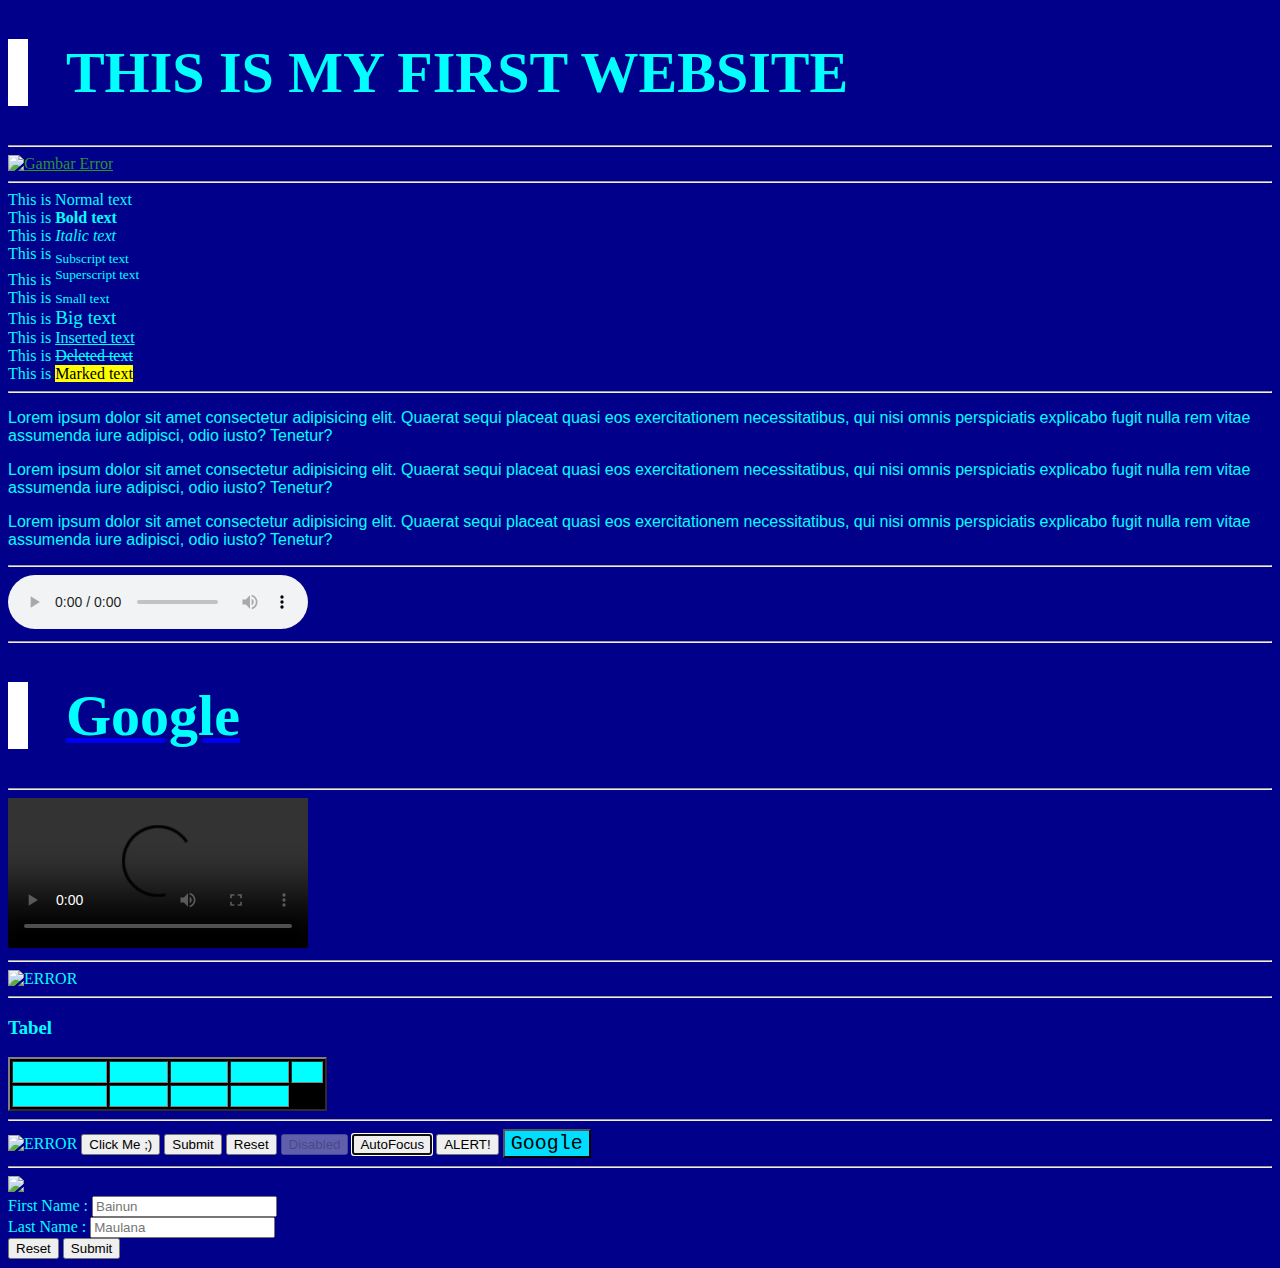
==== index.html @ e64ad68f "-nyoba main css :)" ====
<!DOCTYPE html>
<html>
    <head>
        <link rel="stylesheet" type="text/css" href="style.css">
        <title>FIRST WEBSITE</title>
    </head>
    <body>

        <h1>THIS IS MY FIRST WEBSITE</h1><hr>

        <a href="http://www.google.com"
           target="_blank"
           class="a1">
            <img src="images/Kyoko Kirigiri.png"
                 alt="Gambar Error"
                 title="This is mine Waifu"
                 height="200">
        </a>

        <hr>

        This is Normal text <br>
        This is <b>Bold text</b> <br>
        This is <i>Italic text</i> <br>
        This is <sub>Subscript text</sub> <br>
        This is <sup>Superscript text</sup> <br>
        This is <small>Small text</small> <br>
        This is <big>Big text</big> <br>
        This is <ins>Inserted text</ins> <br>
        This is <del>Deleted text</del> <br>
        This is <mark>Marked text</mark> <br>


        <hr>

        <p>Lorem ipsum dolor sit amet consectetur adipisicing elit. Quaerat sequi placeat quasi eos exercitationem necessitatibus, qui nisi omnis perspiciatis explicabo fugit nulla rem vitae assumenda iure adipisci, odio iusto? Tenetur?</p>
        <p>Lorem ipsum dolor sit amet consectetur adipisicing elit. Quaerat sequi placeat quasi eos exercitationem necessitatibus, qui nisi omnis perspiciatis explicabo fugit nulla rem vitae assumenda iure adipisci, odio iusto? Tenetur?</p>
        <p>Lorem ipsum dolor sit amet consectetur adipisicing elit. Quaerat sequi placeat quasi eos exercitationem necessitatibus, qui nisi omnis perspiciatis explicabo fugit nulla rem vitae assumenda iure adipisci, odio iusto? Tenetur?</p>

        <hr>

        <audio controls >
            <source src="sounds/[MV] REOL - No title(MP3_160K).mp3">
        </audio>

        <hr>

        <a href="http://www.google.com" 
           target="_blank" 
           title="Ke Google bang :)">
        <h1>Google</h1>
        </a>

        <hr>

        <video controls width="300">
            <source src="videos/VID20210317194155.mp4">
        </video>
        
        <hr>

        <img src="images/ss1.png"
        alt="ERROR">

        <hr>

        <h3>Tabel</h3>
        <table 
        border="2px"
        bgcolor="black">
            <tr
            bgcolor="cyan">
                <th>Bulan :</th>
                <th>Jan</th>
                <th>Feb</th>
                <th>Mar</th>
                <th>Apr</th>
            </tr>
            <tr
            bgcolor="cyan">
                <th>Pendapatan :</th>
                <td>Rp.100k</td>
                <td>Rp.120k</td>
                <td>Rp.150k</td>
            </tr>
        </table>

        <hr>

        <img src="images/ss2.png"
        alt="ERROR">

        <button name="simple_button" type="button">
            Click Me ;)
        </button>
        <button name="submit_button" type="submit" value="Submit">
            Submit
        </button>
        <button name="reset_button" type="reset" value="Reset">
            Reset
        </button>
        <button disabled>
            Disabled
        </button>
        <button autofocus>
            AutoFocus
        </button>
        <button onclick="alert('UWOOOOOOGGGGGHHHHH SEEEEEGGGSSSS')">
            ALERT!
        </button>
        <a href="http://www.google.com"
        target="_blank">
            <button style="background-color:rgb(0, 221, 255);
                           color: rgb(0, 0, 0);
                           font-size: 20px;
                           font-family: monospace;">
                Google
            </button>
        </a>

        <hr>

        <border>
        <img src="images/ss3.png">
        
        <form>
            <label for="first_name">First Name :</label>
            <input type="text" id="first_name" placeholder="Bainun">
            <br>
            <label for="last_name">Last Name :</label>
            <input type="text" id="last_name" placeholder="Maulana">
            <br>
            <input type="reset">
            <input type="submit">
        </form>
        </border>




    </body>
</html>
---- style.css ----
body{
  background-color:darkblue;
  color:aqua;
}

h1{
  border-left-style: solid;
  border-color: white;
  border-width: 20px;
  padding-left: 3%;
  /**border-left: 10px;**/
}

h1{
  font-family: 'Cambria', Cochin, Georgia, Times, Times New Roman, serif;
  text-decoration:dotted;
  font-size:58px;
  color: aqua;
  text-decoration:dotted;
}

p{
  font-family:'Lucida Sans', 'Lucida Sans Regular', 'Lucida Grande', 'Lucida Sans Unicode', Geneva, Verdana, sans-serif;
  /**font-style:oblique;**/
  font-size: 25;
}
.a1{
  color: rgb(44, 148, 44);
}
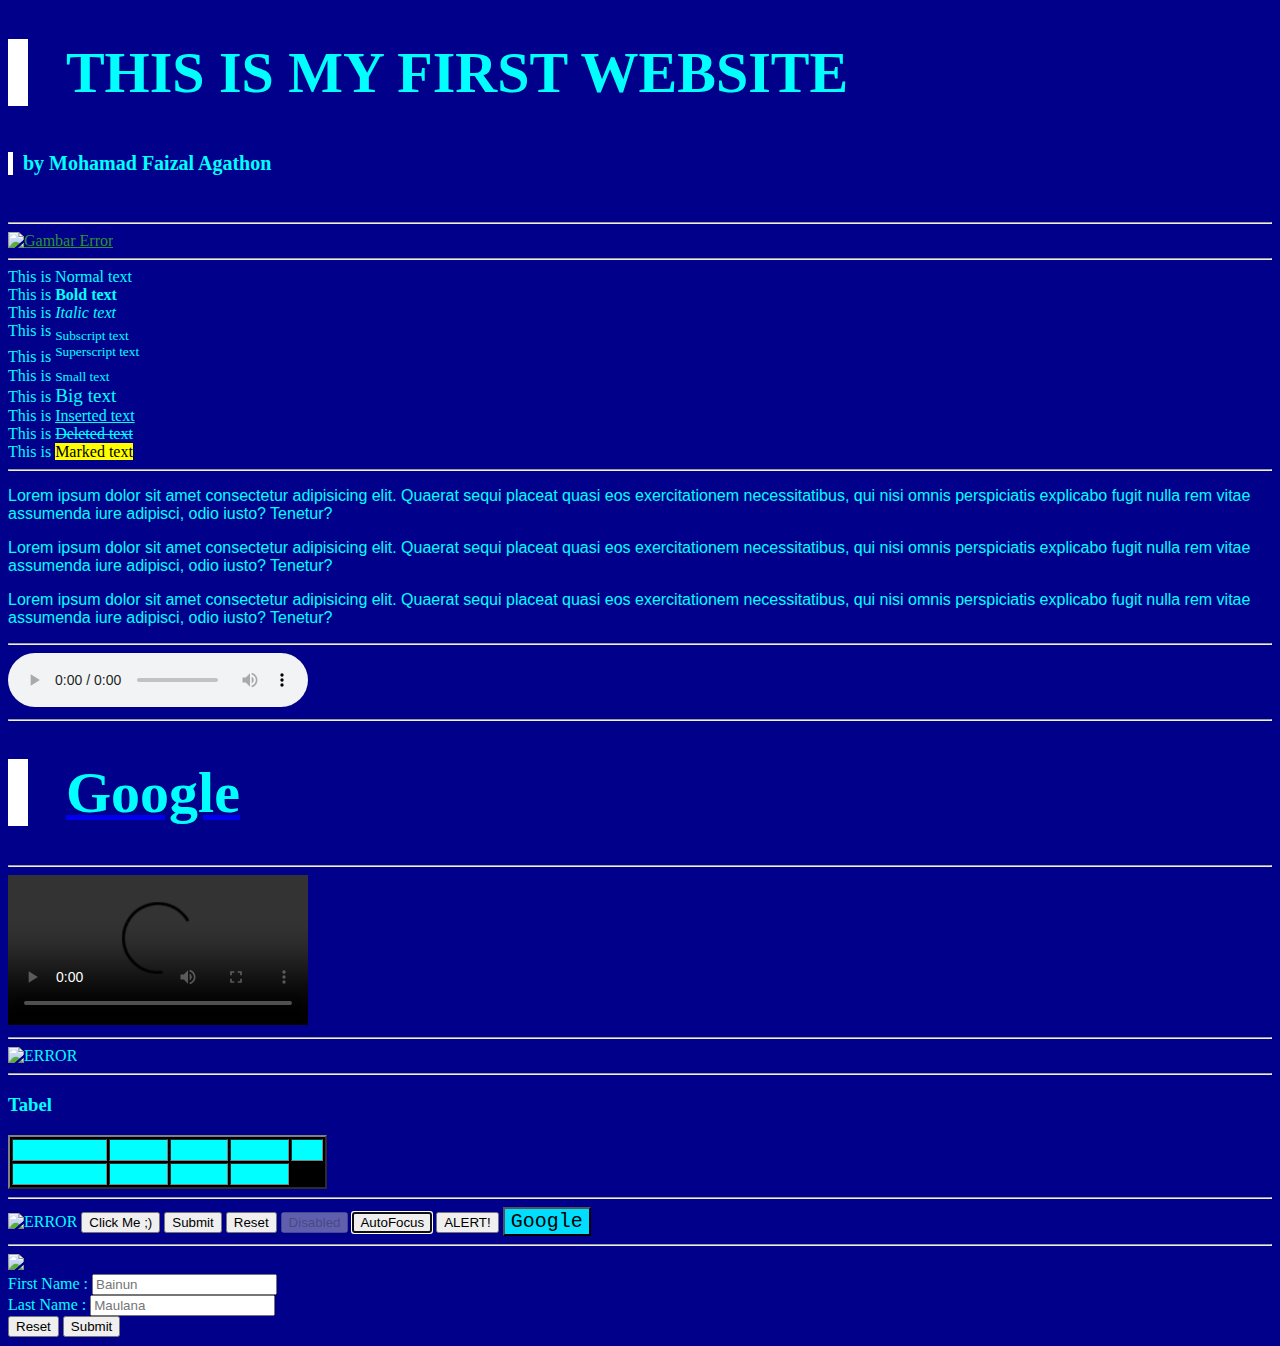
==== commit 86d36993: "-nambah "by"" ====
--- a/index.html
+++ b/index.html
@@ -6,7 +6,9 @@
     </head>
     <body>
 
-        <h1>THIS IS MY FIRST WEBSITE</h1><hr>
+        <h1>THIS IS MY FIRST WEBSITE</h1>
+        <h6>by Mohamad Faizal Agathon</h6>
+        <hr>
 
         <a href="http://www.google.com"
            target="_blank"
--- a/style.css
+++ b/style.css
@@ -19,6 +19,14 @@
   text-decoration:dotted;
 }
 
+h6{
+  border-left-style: solid;
+  border-color: white;
+  border-width: 5px;
+  padding-left: 10px;
+  font-size: 20px;
+}
+
 p{
   font-family:'Lucida Sans', 'Lucida Sans Regular', 'Lucida Grande', 'Lucida Sans Unicode', Geneva, Verdana, sans-serif;
   /**font-style:oblique;**/
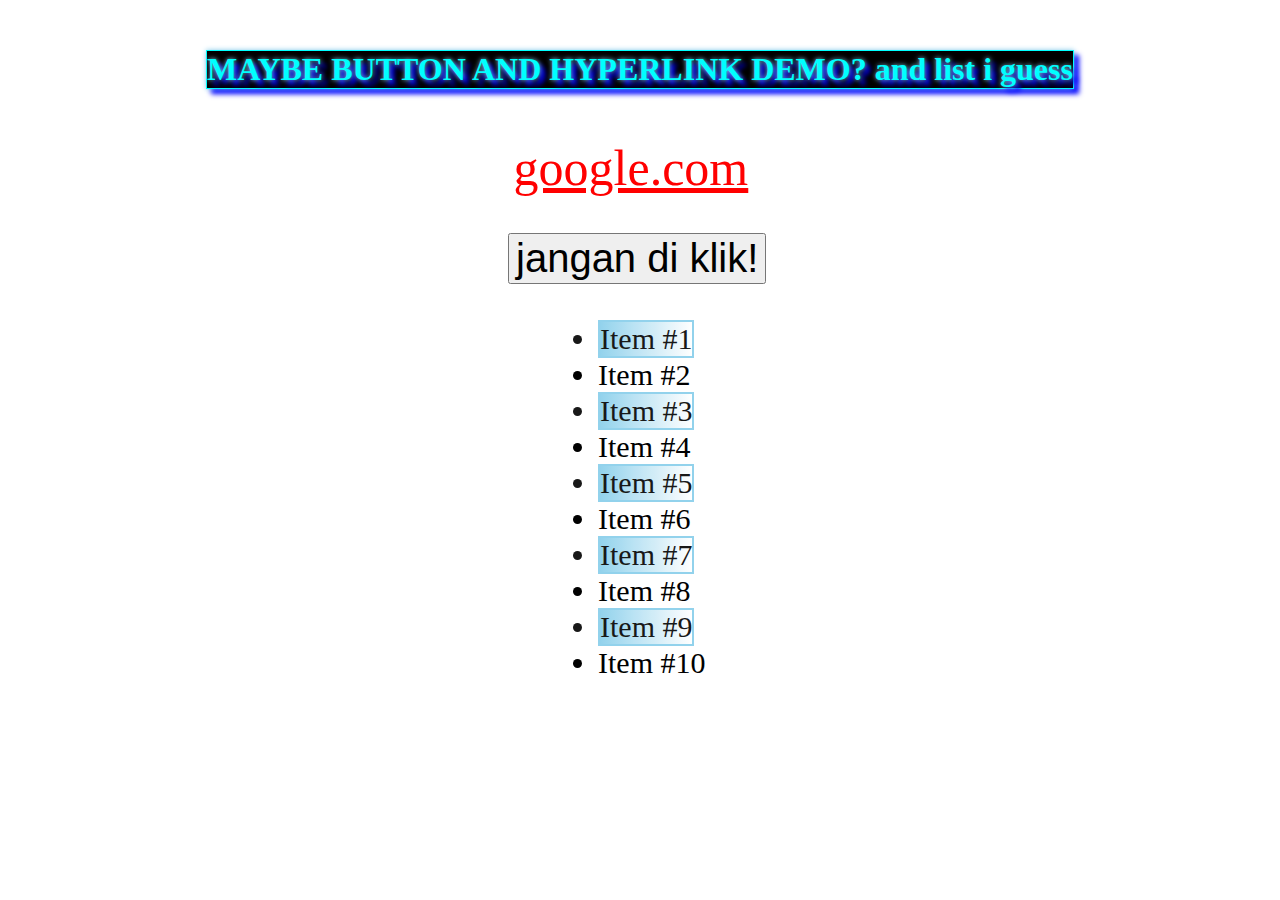
==== commit eb3821df: "-benerin button -coba coba extension" ====
--- a/index.html
+++ b/index.html
@@ -1,144 +1,33 @@
 <!DOCTYPE html>
 <html>
     <head>
-        <link rel="stylesheet" type="text/css" href="style.css">
-        <title>FIRST WEBSITE</title>
+       <link rel="stylesheet"
+             type="text/css"
+             href="style.css">
+        <title>MAY DA BES WEBSET</title>
     </head>
     <body>
+        <h1>MAYBE BUTTON AND HYPERLINK DEMO? and list i guess</h1>
 
-        <h1>THIS IS MY FIRST WEBSITE</h1>
-        <h6>by Mohamad Faizal Agathon</h6>
-        <hr>
+        <a href="https://www.google.com/" target="_blank">google.com</a>
 
-        <a href="http://www.google.com"
-           target="_blank"
-           class="a1">
-            <img src="images/Kyoko Kirigiri.png"
-                 alt="Gambar Error"
-                 title="This is mine Waifu"
-                 height="200">
-        </a>
+        <br><br><br>
+        
+        <button id="b" type="button">jangan di klik!</button>
+        
+        <br><br><br>
 
-        <hr>
-
-        This is Normal text <br>
-        This is <b>Bold text</b> <br>
-        This is <i>Italic text</i> <br>
-        This is <sub>Subscript text</sub> <br>
-        This is <sup>Superscript text</sup> <br>
-        This is <small>Small text</small> <br>
-        This is <big>Big text</big> <br>
-        This is <ins>Inserted text</ins> <br>
-        This is <del>Deleted text</del> <br>
-        This is <mark>Marked text</mark> <br>
-
-
-        <hr>
-
-        <p>Lorem ipsum dolor sit amet consectetur adipisicing elit. Quaerat sequi placeat quasi eos exercitationem necessitatibus, qui nisi omnis perspiciatis explicabo fugit nulla rem vitae assumenda iure adipisci, odio iusto? Tenetur?</p>
-        <p>Lorem ipsum dolor sit amet consectetur adipisicing elit. Quaerat sequi placeat quasi eos exercitationem necessitatibus, qui nisi omnis perspiciatis explicabo fugit nulla rem vitae assumenda iure adipisci, odio iusto? Tenetur?</p>
-        <p>Lorem ipsum dolor sit amet consectetur adipisicing elit. Quaerat sequi placeat quasi eos exercitationem necessitatibus, qui nisi omnis perspiciatis explicabo fugit nulla rem vitae assumenda iure adipisci, odio iusto? Tenetur?</p>
-
-        <hr>
-
-        <audio controls >
-            <source src="sounds/[MV] REOL - No title(MP3_160K).mp3">
-        </audio>
-
-        <hr>
-
-        <a href="http://www.google.com" 
-           target="_blank" 
-           title="Ke Google bang :)">
-        <h1>Google</h1>
-        </a>
-
-        <hr>
-
-        <video controls width="300">
-            <source src="videos/VID20210317194155.mp4">
-        </video>
-        
-        <hr>
-
-        <img src="images/ss1.png"
-        alt="ERROR">
-
-        <hr>
-
-        <h3>Tabel</h3>
-        <table 
-        border="2px"
-        bgcolor="black">
-            <tr
-            bgcolor="cyan">
-                <th>Bulan :</th>
-                <th>Jan</th>
-                <th>Feb</th>
-                <th>Mar</th>
-                <th>Apr</th>
-            </tr>
-            <tr
-            bgcolor="cyan">
-                <th>Pendapatan :</th>
-                <td>Rp.100k</td>
-                <td>Rp.120k</td>
-                <td>Rp.150k</td>
-            </tr>
-        </table>
-
-        <hr>
-
-        <img src="images/ss2.png"
-        alt="ERROR">
-
-        <button name="simple_button" type="button">
-            Click Me ;)
-        </button>
-        <button name="submit_button" type="submit" value="Submit">
-            Submit
-        </button>
-        <button name="reset_button" type="reset" value="Reset">
-            Reset
-        </button>
-        <button disabled>
-            Disabled
-        </button>
-        <button autofocus>
-            AutoFocus
-        </button>
-        <button onclick="alert('UWOOOOOOGGGGGHHHHH SEEEEEGGGSSSS')">
-            ALERT!
-        </button>
-        <a href="http://www.google.com"
-        target="_blank">
-            <button style="background-color:rgb(0, 221, 255);
-                           color: rgb(0, 0, 0);
-                           font-size: 20px;
-                           font-family: monospace;">
-                Google
-            </button>
-        </a>
-
-        <hr>
-
-        <border>
-        <img src="images/ss3.png">
-        
-        <form>
-            <label for="first_name">First Name :</label>
-            <input type="text" id="first_name" placeholder="Bainun">
-            <br>
-            <label for="last_name">Last Name :</label>
-            <input type="text" id="last_name" placeholder="Maulana">
-            <br>
-            <input type="reset">
-            <input type="submit">
-        </form>
-        </border>
-
-
-
-
+        <ul>
+            <li>Item #1</li>
+            <li>Item #2</li>
+            <li>Item #3</li>
+            <li>Item #4</li>
+            <li>Item #5</li>
+            <li>Item #6</li>
+            <li>Item #7</li>
+            <li>Item #8</li>
+            <li>Item #9</li>
+            <li>Item #10</li>
+        </ul>
     </body>
 </html>--- a/style.css
+++ b/style.css
@@ -1,37 +1,78 @@
-body{
-  background-color:darkblue;
-  color:aqua;
+h1{
+    margin: 50px auto;
+    width: fit-content;
+    border:1px solid;
+    background-color: black;
+    color: cyan;
+    text-shadow: 0px 0px 5px skyblue,5px 5px 5px blue;
+    box-shadow: 0px 0px 5px skyblue,5px 5px 5px blue;
+}
+a{
+    margin: 40%;
+    font-size: 50px;
+}
+#b{
+    margin:auto 0 0 500px;
+    font-size: 40px;
+}
+ul{
+
+    margin:auto 0 0 550px;
+    font-size: 30px;
 }
 
-h1{
-  border-left-style: solid;
-  border-color: white;
-  border-width: 20px;
-  padding-left: 3%;
-  /**border-left: 10px;**/
+
+a:link{
+    color: #ff0000;
 }
 
-h1{
-  font-family: 'Cambria', Cochin, Georgia, Times, Times New Roman, serif;
-  text-decoration:dotted;
-  font-size:58px;
-  color: aqua;
-  text-decoration:dotted;
+a:visited{
+    color: rgb(255, 0, 0);
 }
 
-h6{
-  border-left-style: solid;
-  border-color: white;
-  border-width: 5px;
-  padding-left: 10px;
-  font-size: 20px;
+#b:hover{
+    background-color: black;
+    color: white;
 }
 
-p{
-  font-family:'Lucida Sans', 'Lucida Sans Regular', 'Lucida Grande', 'Lucida Sans Unicode', Geneva, Verdana, sans-serif;
-  /**font-style:oblique;**/
-  font-size: 25;
+#b:active{
+    box-shadow: 0 0 100px red;
 }
-.a1{
-  color: rgb(44, 148, 44);
+/*
+li:first-child{
+    width: fit-content;
+    background-color: salmon;
+}
+
+li:last-child{
+    width: fit-content;
+    background-color: salmon;
+}
+*/
+
+/*
+li:nth-child(odd){
+    width: fit-content;
+    background-image: linear-gradient(to right,blue, white);
+}
+
+li:nth-child(even){
+    width: fit-content;
+    background-image: linear-gradient(to right,skyblue, white);
+}*/
+
+li:nth-child(2n+1){
+
+    /* NOTE
+    nth-child(an+b)
+    a = cycle size
+    n = counter (dari 0)
+    b = dimulai dari angka...
+    */
+
+    width: fit-content;
+    background-image: linear-gradient(to right,skyblue, white);
+    opacity: 0.9;/* ada opaciti kambing */
+    border: 2px solid skyblue;
+
 }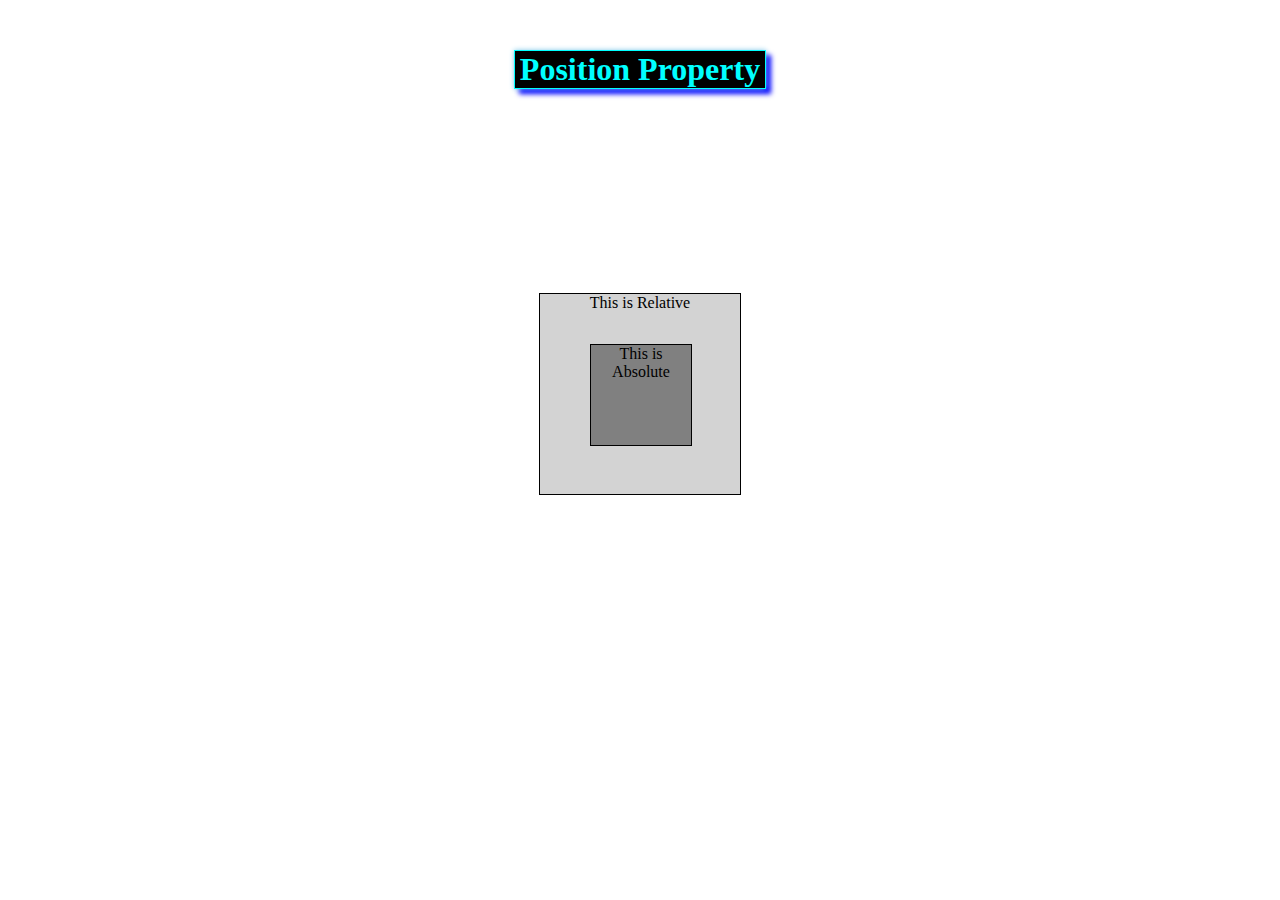
==== commit bda431f0: "-position property" ====
--- a/index.html
+++ b/index.html
@@ -1,33 +1,23 @@
 <!DOCTYPE html>
 <html>
     <head>
-       <link rel="stylesheet"
-             type="text/css"
-             href="style.css">
+       <link 
+       rel="stylesheet"
+       type="text/css"
+       href="style.css"
+       >
         <title>MAY DA BES WEBSET</title>
     </head>
     <body>
-        <h1>MAYBE BUTTON AND HYPERLINK DEMO? and list i guess</h1>
-
-        <a href="https://www.google.com/" target="_blank">google.com</a>
-
-        <br><br><br>
-        
-        <button id="b" type="button">jangan di klik!</button>
-        
+        <h1 
+        id="judul">
+        Position Property
+        </h1>
         <br><br><br>
 
-        <ul>
-            <li>Item #1</li>
-            <li>Item #2</li>
-            <li>Item #3</li>
-            <li>Item #4</li>
-            <li>Item #5</li>
-            <li>Item #6</li>
-            <li>Item #7</li>
-            <li>Item #8</li>
-            <li>Item #9</li>
-            <li>Item #10</li>
-        </ul>
+        <div id="box1">This is Relative
+            <div id="box2">This is Absolute</div>
+        </div>
+
     </body>
 </html>--- a/style.css
+++ b/style.css
@@ -1,78 +1,36 @@
-h1{
+#judul{
+    text-align: center;
     margin: 50px auto;
+    padding: 0 5px 0 5px ;
     width: fit-content;
     border:1px solid;
     background-color: black;
     color: cyan;
-    text-shadow: 0px 0px 5px skyblue,5px 5px 5px blue;
-    box-shadow: 0px 0px 5px skyblue,5px 5px 5px blue;
-}
-a{
-    margin: 40%;
-    font-size: 50px;
-}
-#b{
-    margin:auto 0 0 500px;
-    font-size: 40px;
-}
-ul{
+    box-shadow: 0px 0px 5px skyblue,5px 5px 5px blue;}
 
-    margin:auto 0 0 550px;
-    font-size: 30px;
+
+#box1{
+    text-align: center;
+
+    position: relative ;
+    background-color: lightgrey;
+    width: 200px;    
+    height: 200px;
+    border: 1px solid ;
+
+    top: 100px;
+
+    margin-left: auto;
+    margin-right: auto;
 }
 
+#box2{
+    position: absolute;
+    background-color: grey;
+    width: 100px;    
+    height: 100px;
+    border: 1px solid ;
 
-a:link{
-    color: #ff0000;
-}
-
-a:visited{
-    color: rgb(255, 0, 0);
-}
-
-#b:hover{
-    background-color: black;
-    color: white;
-}
-
-#b:active{
-    box-shadow: 0 0 100px red;
-}
-/*
-li:first-child{
-    width: fit-content;
-    background-color: salmon;
-}
-
-li:last-child{
-    width: fit-content;
-    background-color: salmon;
-}
-*/
-
-/*
-li:nth-child(odd){
-    width: fit-content;
-    background-image: linear-gradient(to right,blue, white);
-}
-
-li:nth-child(even){
-    width: fit-content;
-    background-image: linear-gradient(to right,skyblue, white);
-}*/
-
-li:nth-child(2n+1){
-
-    /* NOTE
-    nth-child(an+b)
-    a = cycle size
-    n = counter (dari 0)
-    b = dimulai dari angka...
-    */
-
-    width: fit-content;
-    background-image: linear-gradient(to right,skyblue, white);
-    opacity: 0.9;/* ada opaciti kambing */
-    border: 2px solid skyblue;
-
+    top: 50px;
+    left: 50px;
 }